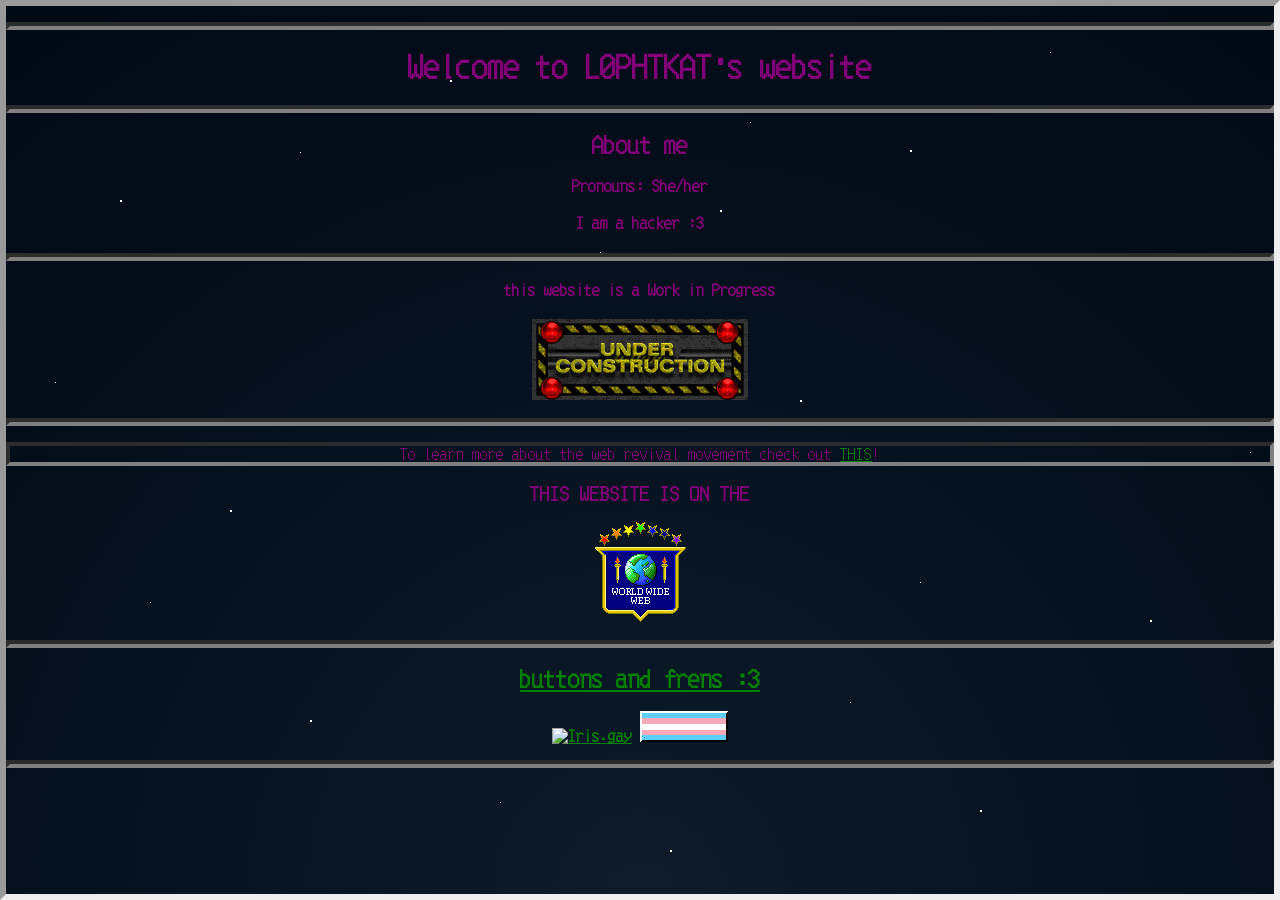
==== index.html @ 892e5f01 "Add files via upload" ====
<!DOCTYPE html>
<html>
  <head>
    <meta charset="UTF-8">
    <meta name="viewport" content="width=device-width, initial-scale=1.0">
    <title>L0phtkat's keep </title>
    <!-- The style.css file allows you to change the look of your web pages.
         If you include the next line in all your web pages, they will all share the same look.
         This makes it easier to make new pages for your site. -->
    <link href="/style.css" rel="stylesheet" type="text/css" media="all">


  </head>
  <body>
	  <div class="stars-container">
  <div class="stars"></div>
  <div class="stars-fast"></div>
</div>

    <center>
	    <p>	    <!-- insert directory here -->    
    <h1>Welcome to L0PHTKAT's website</h1>
	    </p>
	    <center>	    
		    <h2> About me</h2>
		    <h4>Pronouns: She/her</h4>
		    <h4>I am a hacker :3</h4>

    
<p>
    <h4>this website is a Work in Progress</h4>
   <image src="/under_construction.gif">
   </center>
    </p>
 

         
    <center>
    <p>To learn more about the web revival movement check out <a href="https://thoughts.melonking.net/guides/introduction-to-the-web-revival-1-what-is-the-web-revival">THIS</a>!</p>
        <!-- Center's anythings -->
    <h3><strong>THIS WEBSITE IS ON THE<strong></h3>
    <a href="https://en.wikipedia.org/wiki/World_Wide_Web">
    <img src="/worldwideweb_badge.gif">
    <p>
    <h2>buttons and frens :3</h2>
    <a href="https://iris.gay/"><img src="https://iris.gay/images/88x31/eye.png" alt="Iris.gay"></a>
 <img src="/trans.png">
    </p>
    </center>
  </body>
</html>
---- style.css ----
/* CSS is how you can add style to your website, such as colors, fonts, and positioning of your
   HTML content. To learn how to do something, just try searching Google for questions like
   "how to change link color." */
inset { border-style: inset; }

@font-face {
  font-family: 'Web437_DOS-V_re_PRC16';
  src: url('Web437_DOS-V_re_PRC16.woff') format('woff');
}


body {

  color: #820077;
  font-family: 'Web437_DOS-V_re_PRC16', monospace;
  border-style: inset; 
  border-width: 6px;   
  
  /* Background and Star Setup */
  margin: 0;
  padding: 0;
  background: radial-gradient(circle at bottom, #0d1b2a 0%, #000814 100%);
  overflow-x: hidden;
  min-height: 100vh;   /* Changed to min-height so it scales with content */
  box-sizing: border-box;
}
p{
border-style:inset;
border-width: 4px;
border-color: grey;
}
a {
  color: green;
}


.pixel-text {
  image-rendering: pixelated;
  -webkit-font-smoothing: none;
  -moz-osx-font-smoothing: grayscale;
  font-smooth: none;
}

/* STAR BACKGROUND ANIMATION CODE */
.stars-container {
  position: fixed;
  top: 0;
  left: 0;
  width: 100%;
  height: 100%;
  z-index: -1; 
  pointer-events: none; 
}

.stars {
  width: 2px;
  height: 2px;
  background: transparent;
  box-shadow: 
    120px 200px #fff,  450px 80px #fff,  800px 400px #fff,
    230px 510px #fff,  910px 150px #fff, 1150px 620px #fff,
    1400px 300px #fff, 310px 720px #fff, 670px 850px #fff,
    1550px 780px #fff, 50px 900px #fff,  1300px 100px #fff,
    980px 810px #fff,  720px 210px #fff, 1650px 480px #fff;
  animation: shimmer 4s ease-in-out infinite alternate;
}

.stars-fast {
  width: 1px;
  height: 1px;
  background: transparent;
  box-shadow: 
    300px 150px #fff,  600px 250px #fff, 1050px 50px #fff,
    150px 600px #fff,  850px 700px #fff, 1250px 450px #fff,
    1450px 850px #fff, 500px 800px #fff, 750px 120px #fff,
    55px 380px #fff,   920px 580px #fff, 1600px 180px #fff;
  animation: shimmer 2.5s ease-in-out infinite alternate;
}

@keyframes shimmer {
  0% {
    opacity: 0.3;
    transform: scale(0.8);
  }
  50% {
    opacity: 1;
  }
  100% {
    opacity: 0.4;
    transform: scale(1.1);
  }
}
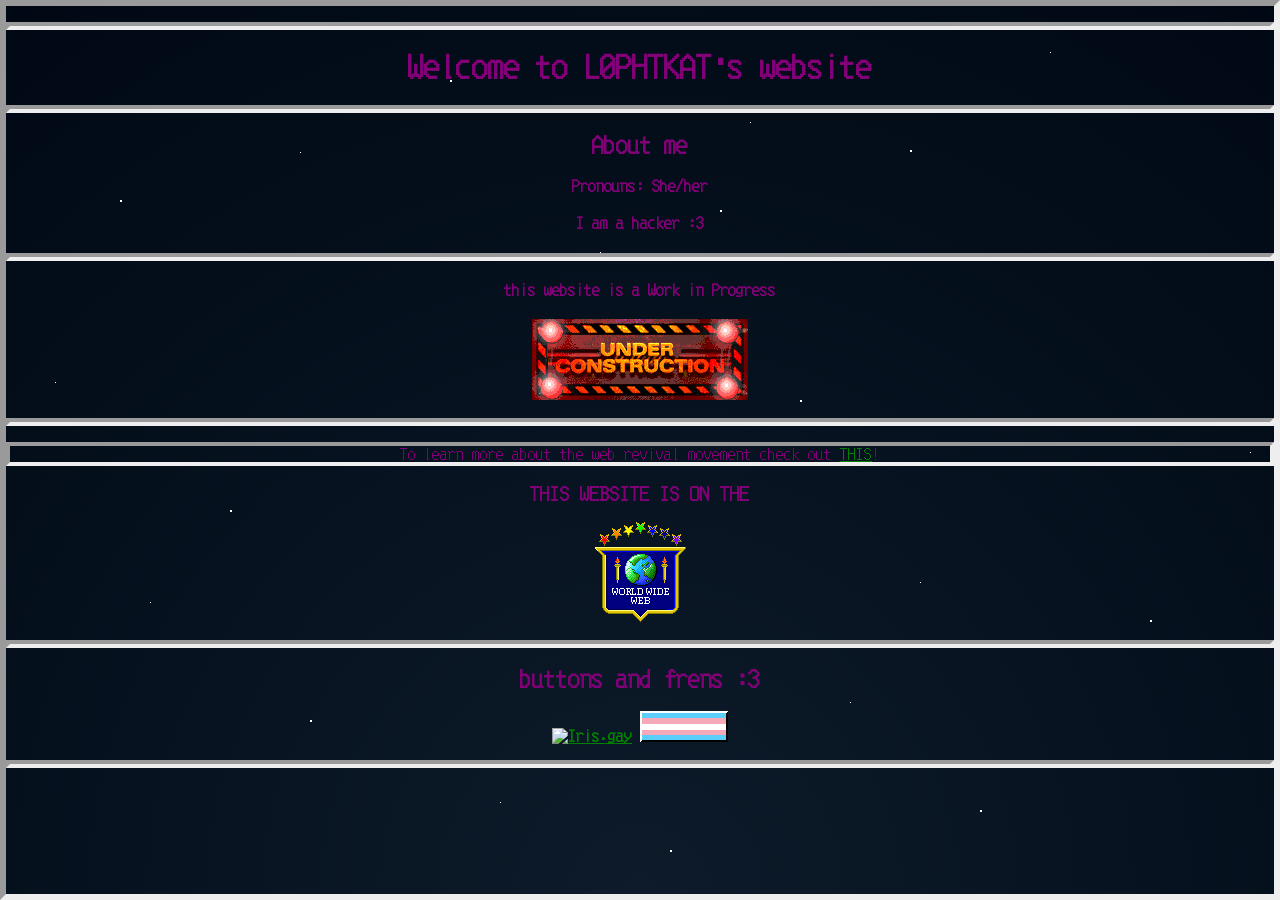
==== commit 7b08a96e: "Add files via upload" ====
--- a/index.html
+++ b/index.html
@@ -40,7 +40,7 @@
         <!-- Center's anythings -->
     <h3><strong>THIS WEBSITE IS ON THE<strong></h3>
     <a href="https://en.wikipedia.org/wiki/World_Wide_Web">
-    <img src="/worldwideweb_badge.gif">
+	    <img src="/worldwideweb_badge.gif"></a>
     <p>
     <h2>buttons and frens :3</h2>
     <a href="https://iris.gay/"><img src="https://iris.gay/images/88x31/eye.png" alt="Iris.gay"></a>
--- a/style.css
+++ b/style.css
@@ -27,7 +27,6 @@
 p{
 border-style:inset;
 border-width: 4px;
-border-color: grey;
 }
 a {
   color: green;
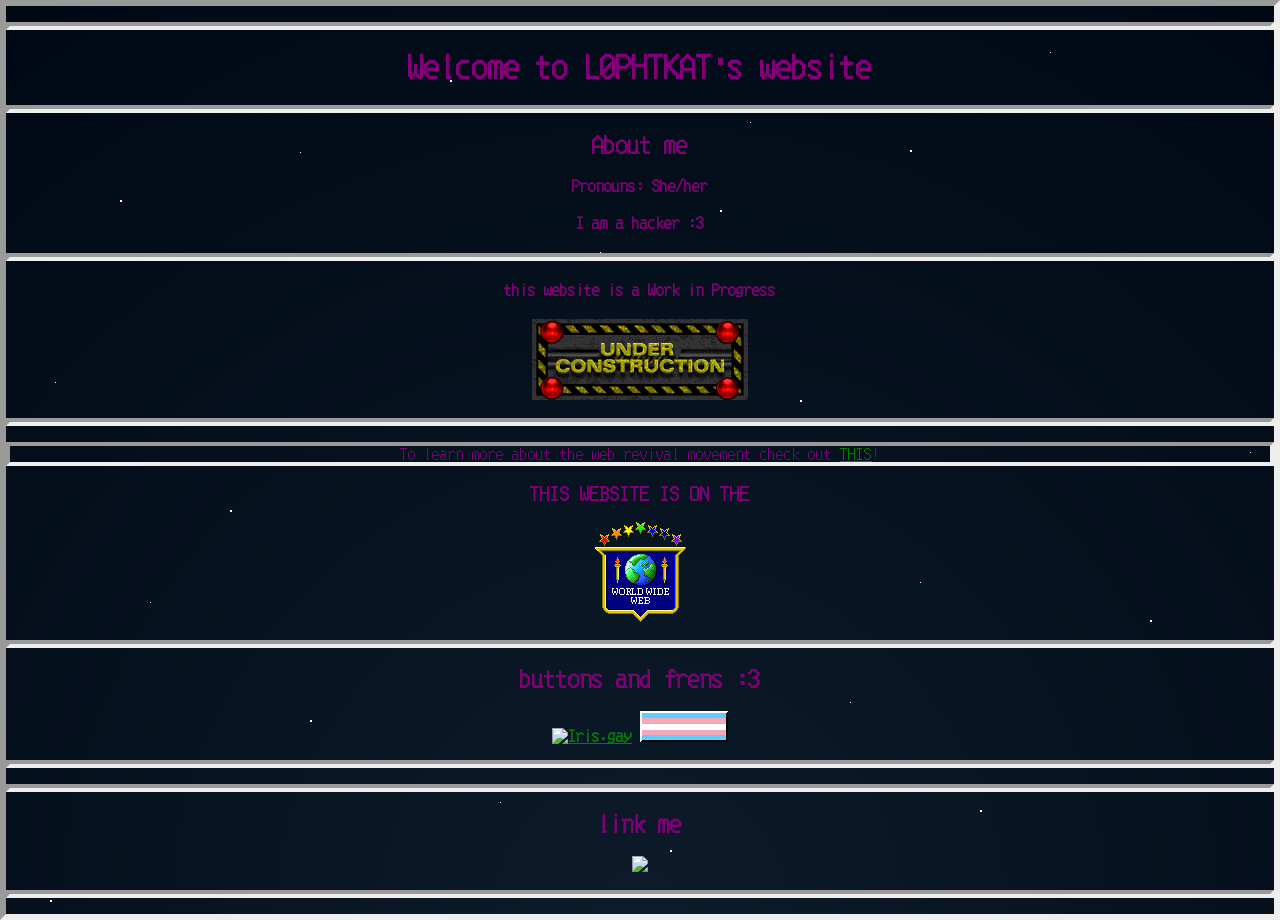
==== commit 777ba40d: "Add files via upload" ====
--- a/index.html
+++ b/index.html
@@ -31,7 +31,7 @@
     <h4>this website is a Work in Progress</h4>
    <image src="/under_construction.gif">
    </center>
-    </p>
+</p>
  
 
          
@@ -46,6 +46,10 @@
     <a href="https://iris.gay/"><img src="https://iris.gay/images/88x31/eye.png" alt="Iris.gay"></a>
  <img src="/trans.png">
     </p>
+    <p>
+    <h2>link me</h2>
+    <a href="https://l0phtkat.gay/"><img src="https://l0phtkat.gay/88x31.gif"> </a>
+    </p>
     </center>
   </body>
 </html>
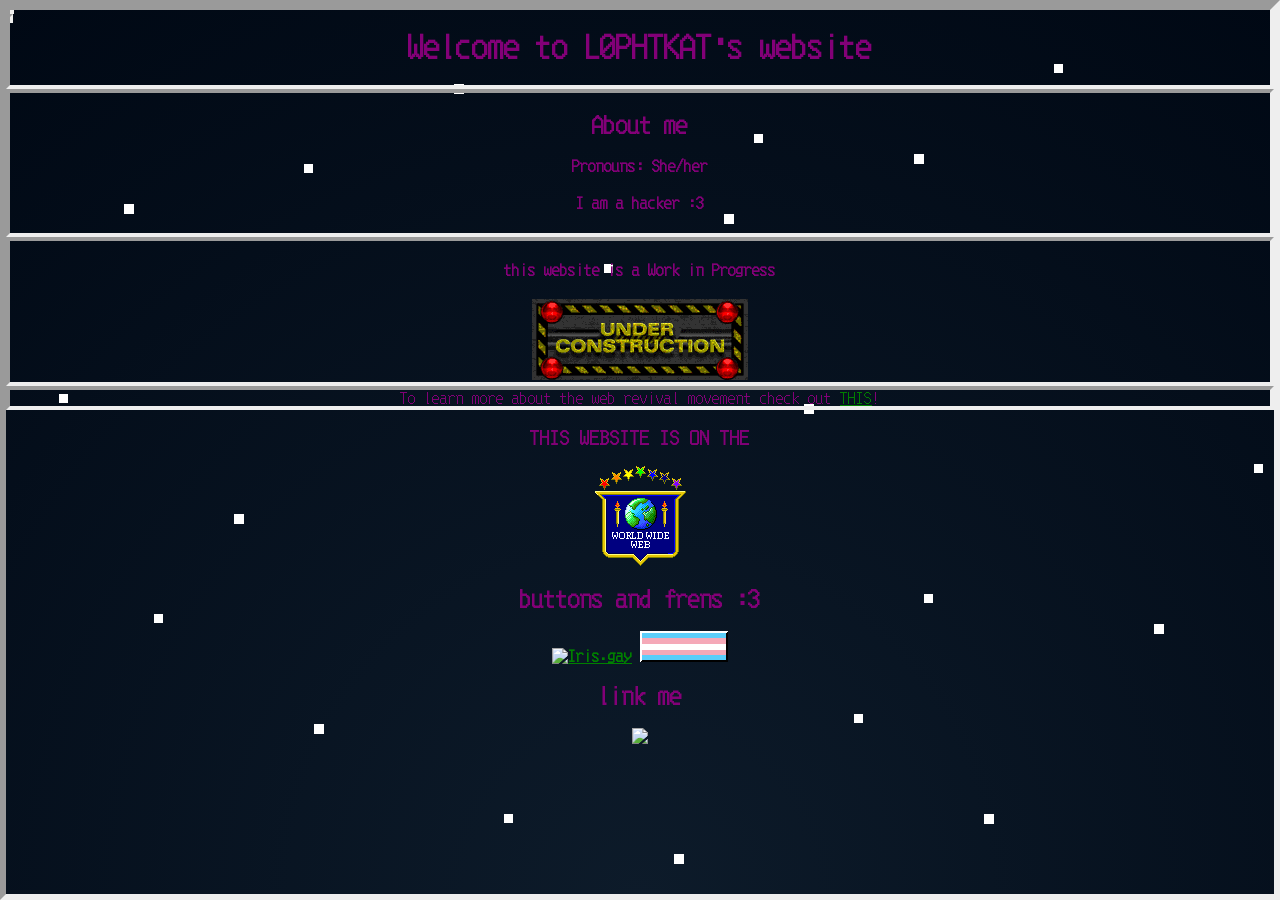
==== commit cf474c56: "Add files via upload" ====
--- a/index.html
+++ b/index.html
@@ -18,25 +18,26 @@
 </div>
 
     <center>
-	    <p>	    <!-- insert directory here -->    
+	    <div>	    <!-- insert directory here -->    
     <h1>Welcome to L0PHTKAT's website</h1>
-	    </p>
-	    <center>	    
+	    </div>
+	    <center>
+		    <div>
 		    <h2> About me</h2>
 		    <h4>Pronouns: She/her</h4>
 		    <h4>I am a hacker :3</h4>
 
-    
-<p>
+		    </div>
+<div>
     <h4>this website is a Work in Progress</h4>
    <image src="/under_construction.gif">
    </center>
-</p>
+</div>
  
 
          
     <center>
-    <p>To learn more about the web revival movement check out <a href="https://thoughts.melonking.net/guides/introduction-to-the-web-revival-1-what-is-the-web-revival">THIS</a>!</p>
+    <div>To learn more about the web revival movement check out <a href="https://thoughts.melonking.net/guides/introduction-to-the-web-revival-1-what-is-the-web-revival">THIS</a>!</div>
         <!-- Center's anythings -->
     <h3><strong>THIS WEBSITE IS ON THE<strong></h3>
     <a href="https://en.wikipedia.org/wiki/World_Wide_Web">
--- a/style.css
+++ b/style.css
@@ -24,7 +24,7 @@
   min-height: 100vh;   /* Changed to min-height so it scales with content */
   box-sizing: border-box;
 }
-p{
+div{
 border-style:inset;
 border-width: 4px;
 }
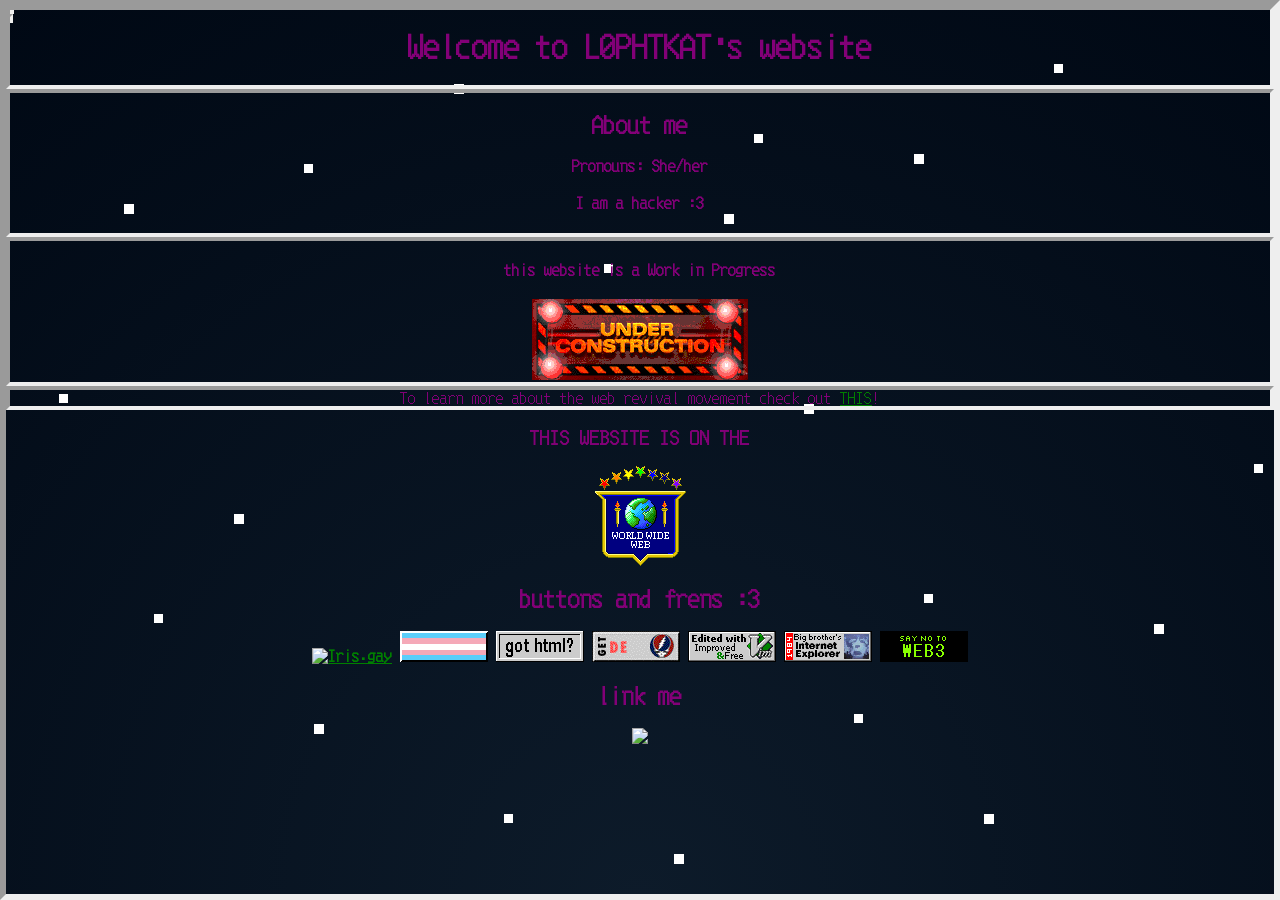
==== commit a0261e74: "Add files via upload" ====
--- a/index.html
+++ b/index.html
@@ -46,6 +46,11 @@
     <h2>buttons and frens :3</h2>
     <a href="https://iris.gay/"><img src="https://iris.gay/images/88x31/eye.png" alt="Iris.gay"></a>
  <img src="/trans.png">
+ <img src="/got_html.gif">
+ <img src="/getdeadani.gif">
+ <img src="/vim.vialle.love.anim.gif">
+ <img src="/ie1984.gif">
+ <img src="/keep.gif">
     </p>
     <p>
     <h2>link me</h2>
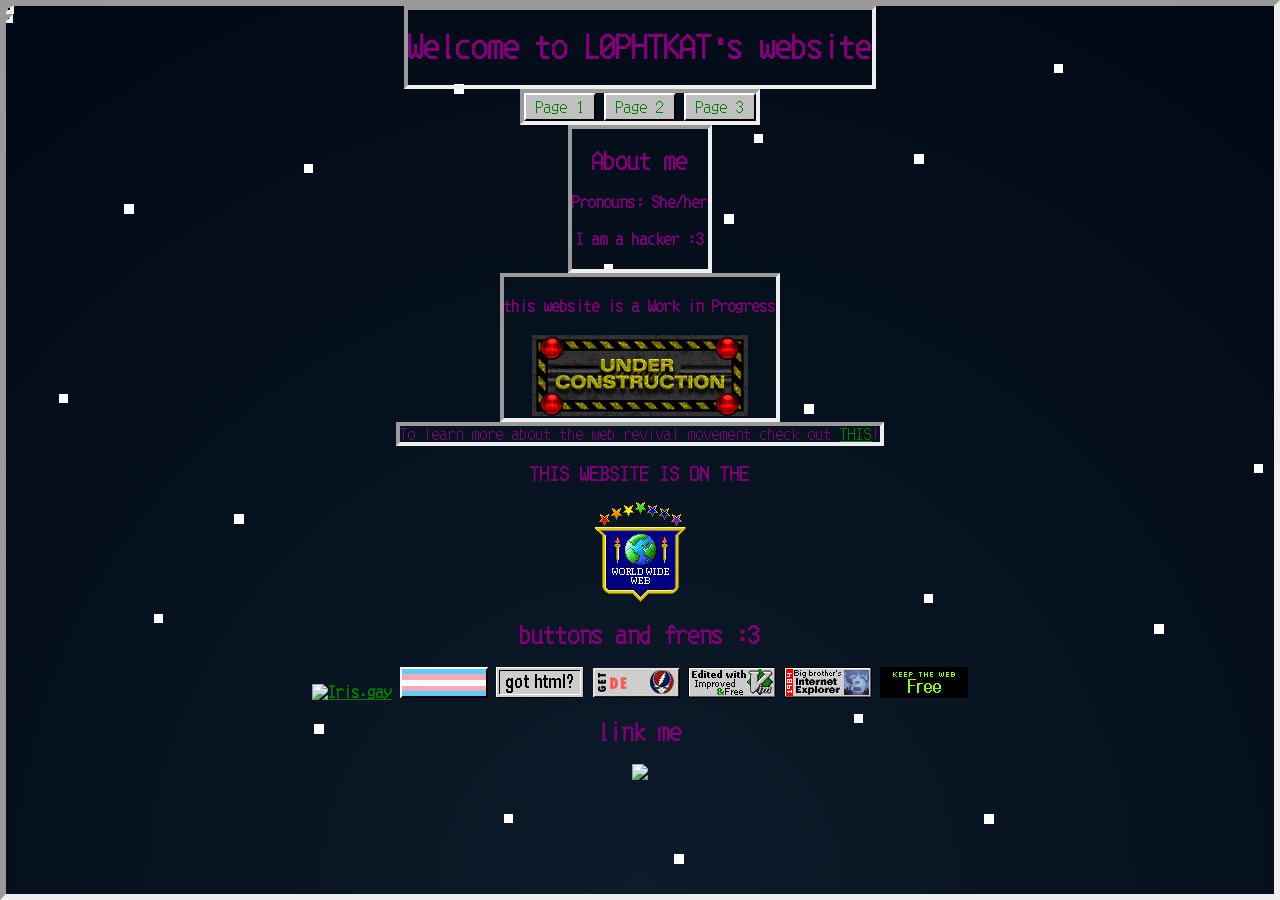
==== commit acfe230e: "Add files via upload" ====
--- a/index.html
+++ b/index.html
@@ -21,6 +21,11 @@
 	    <div>	    <!-- insert directory here -->    
     <h1>Welcome to L0PHTKAT's website</h1>
 	    </div>
+	   <div class="directory">
+  <a href="/page1.html">Page 1</a>
+  <a href="/page2.html">Page 2</a>
+  <a href="/page3.html">Page 3</a>
+</div>
 	    <center>
 		    <div>
 		    <h2> About me</h2>
--- a/style.css
+++ b/style.css
@@ -27,11 +27,28 @@
 div{
 border-style:inset;
 border-width: 4px;
+width: fit-content;
 }
 a {
   color: green;
 }
+.directory a {
+  display: inline-block;
+  padding: 4px 10px;
+  text-decoration: none;
+  background: #c0c0c0;
+  border-top: 2px solid #ffffff;
+  border-left: 2px solid #ffffff;
+  border-bottom: 2px solid #000000;
+  border-right: 2px solid #000000;
+}
 
+.directory a:active {
+  border-top: 2px solid #000000;
+  border-left: 2px solid #000000;
+  border-bottom: 2px solid #ffffff;
+  border-right: 2px solid #ffffff;
+}
 
 .pixel-text {
   image-rendering: pixelated;
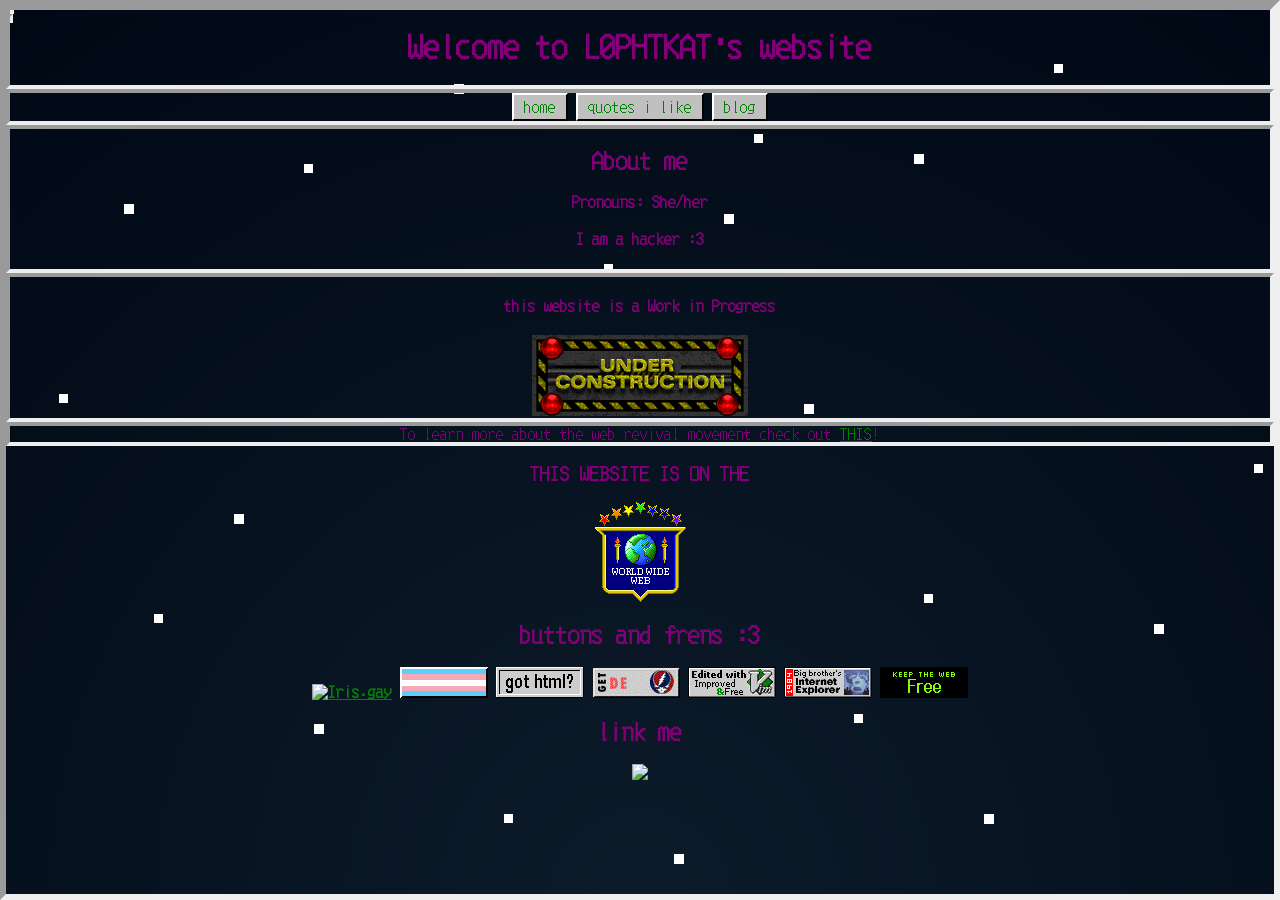
==== commit f2e53f8c: "Add files via upload" ====
--- a/index.html
+++ b/index.html
@@ -22,9 +22,9 @@
     <h1>Welcome to L0PHTKAT's website</h1>
 	    </div>
 	   <div class="directory">
-  <a href="/page1.html">Page 1</a>
-  <a href="/page2.html">Page 2</a>
-  <a href="/page3.html">Page 3</a>
+  <a href="/index.html">home</a>
+  <a href="quotes.html">quotes i like</a>
+  <a href="blog.html">blog</a>
 </div>
 	    <center>
 		    <div>
--- a/style.css
+++ b/style.css
@@ -27,7 +27,7 @@
 div{
 border-style:inset;
 border-width: 4px;
-width: fit-content;
+
 }
 a {
   color: green;
